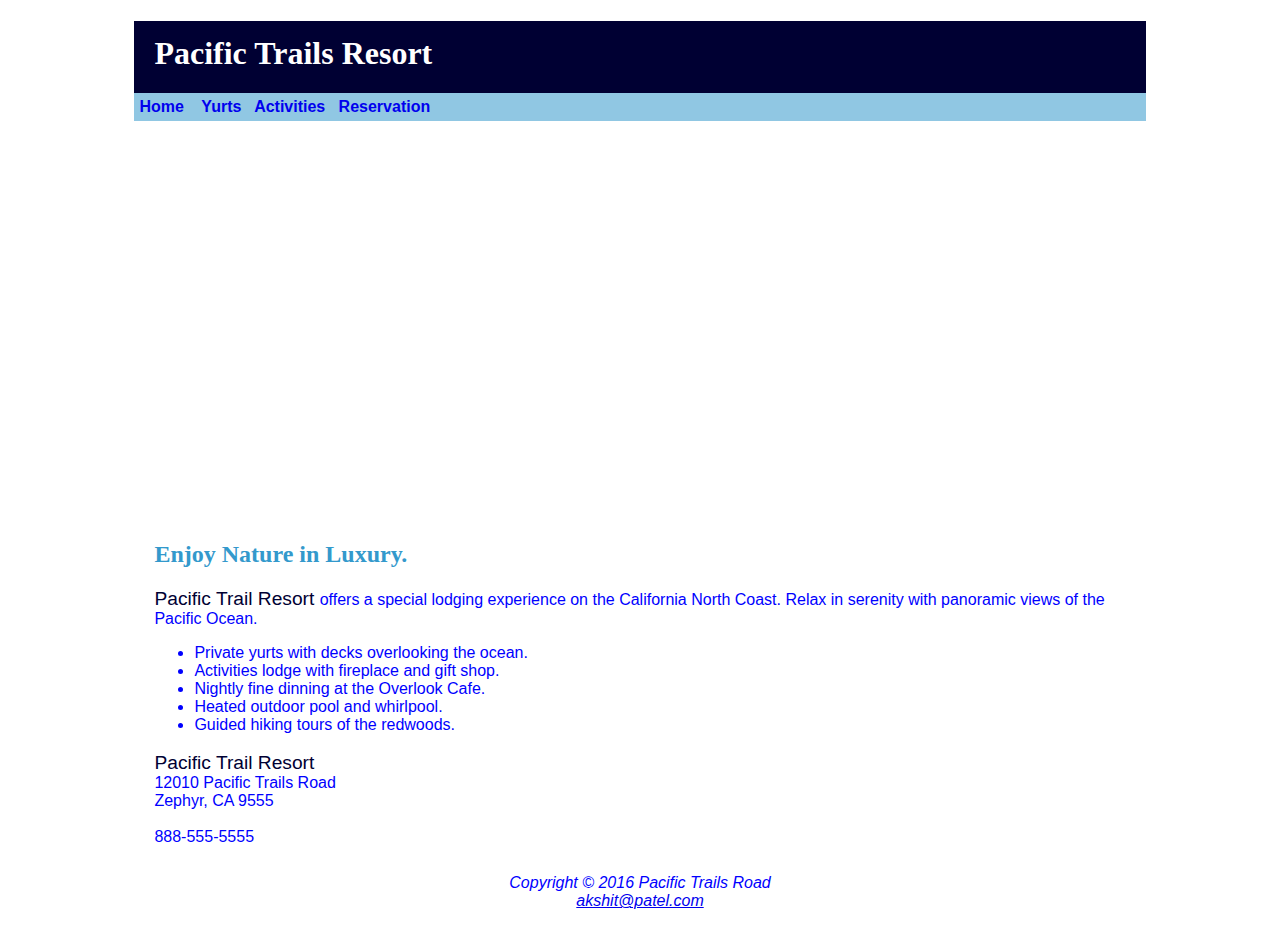
==== index.html @ 6103d9ae "Add files via upload" ====
<!DOCTYPE html>

<html lang="en">
    
<head>
    
<title> Pacific Trails Resort </title>
    
<meta charset= "utf-8">
    
<link rel="stylesheet" href ="pacific.css">
    
    <style>
    
        body { color: #0000ff; }
    </style>
    
</head>
    
<body>
    <div id = "wrapper">
        
    
<header>
    
<h1> Pacific Trails Resort </h1>
    
    </header>

<nav>
    
    <a href="index.html"> Home </a>&nbsp;&nbsp;
    <a href="yurts.html"> Yurts</a>&nbsp;&nbsp;
    <a href="activities.html"> Activities</a>&nbsp;&nbsp;
    <a href="reservations.html"> Reservation</a>&nbsp;&nbsp;
        
    
     
    
    </nav>
    
    <main>
        
        <div id="homehero"></div>
    
    <h2> Enjoy Nature in Luxury.</h2>
        <p><span class= "resort"> Pacific Trail Resort </span> offers a special lodging experience on the California North Coast. Relax in serenity with panoramic views of the Pacific Ocean.</p>
    <dd><li> Private yurts with decks overlooking the ocean.</li>
    <li> Activities lodge with fireplace and gift shop.</li>
    <li> Nightly fine dinning at the Overlook Cafe.</li>
    <li> Heated outdoor pool and whirlpool.</li>
    <li> Guided hiking tours of the redwoods.</li>
    </dd>&nbsp;
        
    <div> 
        
        <span class= "resort"> Pacific Trail Resort </span> <br>
        12010 Pacific Trails Road<br>
        Zephyr, CA 9555<br></div>
        &nbsp;
        
        <div>  888-555-5555<br> </div>
        
        
    </main>
    </div>
    </body>
    &nbsp;
    
     <footer>
         Copyright &copy; 2016 Pacific Trails Road<br>
        <a href ="mailto:patelakshit1515@gmail.com">akshit@patel.com</a>
        </footer>
---- pacific.css ----
body{ 
    
    background: url(background.jpg);
    color: #666666;
    font-family: verdana, arial, sans-serif;
}

header{
    
    background-color: #000033;
    color: #FFFFFF;
    font-family: Georgia, "Times New Roman", serif;
    
    
}

h1{
    margin-bottom: 0;
    background: url(sunset.jpg);
    background-repeat: no-repeat;
    background-position: right;
    padding-left: 20px;
    height: 72px;
    background: #000033;
    color: #FFFFFF;
    line-height: 200%;
    
}

nav{
    
    font-weight: bold;
    background: #90c7E3;
    padding: 5px;
}

h2{
    color: #3399cc;
    font-family: Georgia, serif;
}

h3{
    color:#000033;
    font-family: serif;
}

main{
    padding-left: 20px;
    padding-right: 20px;
    display: block;
}

dt{
    font-weight: bold;
    color: #000033;
}

.resort{
    
    color: #000033;
    font-size: 1.2em;
    
}

footer{
    
    font-size: : 0.70em;
    font-style: italic;
    text-align: center;
    padding: 10px;
}

#wrapper{
    
    background-color: #ffffff;
    min-width: 700px;
    max-width: 1024px;
    margin-left: auto;
    margin-right: auto;
    width: 80%;
}

#homehero{
    
    background-image: url(coast.jpg);
    background-repeat: no-repeat;
    background-size: cover;
    padding: 200px 100px;
}

#yurthero{
    
    background-image: url(yurt.jpg);
    background-repeat: no-repeat;
    background-size: cover;
    padding: 200px 100px;
    
}

#trailhero{
    
    background-image: url(trail.jpg);
    background-repeat: no-repeat;
    background-size: cover;
    padding: 200px 100px;
}

nav a {
    
    text-decoration: none;
}
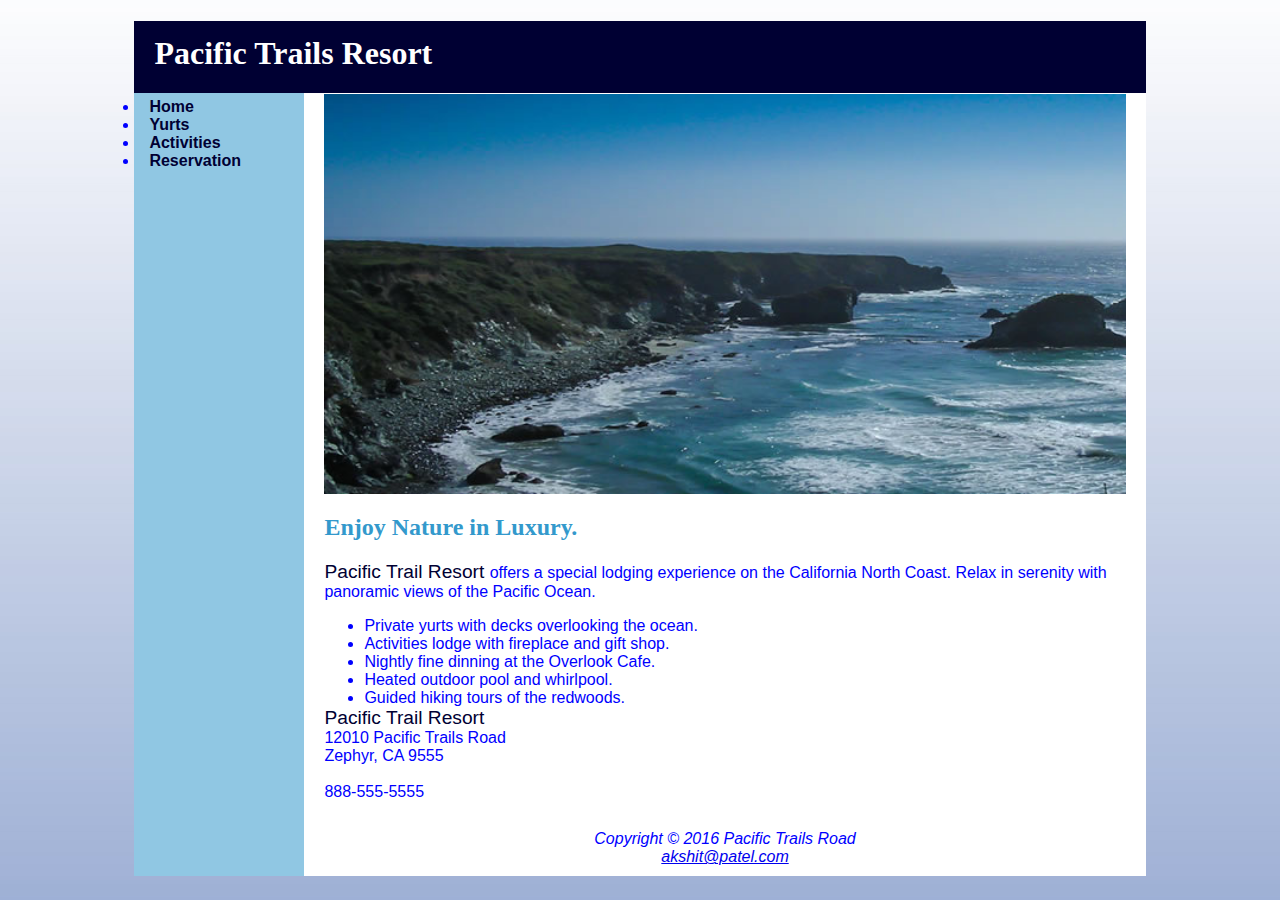
==== commit 7489a0e6: "Add files via upload" ====
--- a/index.html
+++ b/index.html
@@ -7,6 +7,7 @@
 <title> Pacific Trails Resort </title>
     
 <meta charset= "utf-8">
+<meta name="viewport" content="width=device-width, initial-scale=1.0">
     
 <link rel="stylesheet" href ="pacific.css">
     
@@ -14,6 +15,11 @@
     
         body { color: #0000ff; }
     </style>
+    
+    <!--[if lt IE 9]>
+    <script src="https://html5shim.googlecode.com/svn/trunk/html5.js">
+    </script>
+    <![endif]-->
     
 </head>
     
@@ -29,14 +35,11 @@
 
 <nav>
     
-    <a href="index.html"> Home </a>&nbsp;&nbsp;
-    <a href="yurts.html"> Yurts</a>&nbsp;&nbsp;
-    <a href="activities.html"> Activities</a>&nbsp;&nbsp;
-    <a href="reservations.html"> Reservation</a>&nbsp;&nbsp;
-        
-    
-     
-    
+    <li><a href="index.html"> Home </a></li>
+    <li><a href="yurts.html"> Yurts</a></li>
+    <li><a href="activities.html"> Activities</a></li>
+    <li><a href="reservations.html"> Reservation</a></li>
+       
     </nav>
     
     <main>
@@ -50,27 +53,24 @@
     <li> Nightly fine dinning at the Overlook Cafe.</li>
     <li> Heated outdoor pool and whirlpool.</li>
     <li> Guided hiking tours of the redwoods.</li>
-    </dd>&nbsp;
+    </dd>
         
     <div> 
         
         <span class= "resort"> Pacific Trail Resort </span> <br>
         12010 Pacific Trails Road<br>
-        Zephyr, CA 9555<br></div>
-        &nbsp;
+        Zephyr, CA 9555<br><br>
+        <a id="mobile" href="tel:888-555-5555">888-555-5555</a>
+        <span id="desktop">888-555-5555</span><br><br>
+        </div>
         
-        <div>  888-555-5555<br> </div>
-        
-        
+          
     </main>
-    </div>
-    </body>
-    &nbsp;
-    
+   
      <footer>
          Copyright &copy; 2016 Pacific Trails Road<br>
         <a href ="mailto:patelakshit1515@gmail.com">akshit@patel.com</a>
         </footer>
-    
-    
-    
+    </div>
+    </body>
+</html>--- a/pacific.css
+++ b/pacific.css
@@ -1,11 +1,20 @@
-body{ 
+*{box-sizing: border-box;}
+
+header, nav, main, footer 
+{
+  display: block;
+}
+
+body
+{ 
     
     background: url(background.jpg);
     color: #666666;
     font-family: verdana, arial, sans-serif;
 }
 
-header{
+header
+{
     
     background-color: #000033;
     color: #FFFFFF;
@@ -14,7 +23,8 @@
     
 }
 
-h1{
+h1
+{
     margin-bottom: 0;
     background: url(sunset.jpg);
     background-repeat: no-repeat;
@@ -27,52 +37,67 @@
     
 }
 
-nav{
-    
+nav
+{
+    float: left;
+    width: 160px;
     font-weight: bold;
-    background: #90c7E3;
+    padding-top: 20px;
+    padding-right: 5px;
+    padding-bottom: 0px;
+    padding-left: 20px;
     padding: 5px;
 }
 
-h2{
+h2
+{
     color: #3399cc;
     font-family: Georgia, serif;
 }
 
-h3{
+h3
+{
     color:#000033;
     font-family: serif;
 }
 
-main{
-    padding-left: 20px;
-    padding-right: 20px;
-    display: block;
-}
-
-dt{
+main
+{
+  padding: 1px 20px;
+  background-color: #FFFFFF;
+  margin-left: 170px;
+}
+
+dt
+{
     font-weight: bold;
     color: #000033;
 }
 
-.resort{
+.resort
+{
     
     color: #000033;
     font-size: 1.2em;
     
 }
 
-footer{
+footer
+{
     
     font-size: : 0.70em;
     font-style: italic;
     text-align: center;
     padding: 10px;
-}
-
-#wrapper{
-    
-    background-color: #ffffff;
+    background-color: #FFFFFF;
+    margin-left: 170px;
+
+}
+
+#wrapper
+{
+    
+    background-color: #90C7E3;
     min-width: 700px;
     max-width: 1024px;
     margin-left: auto;
@@ -80,32 +105,211 @@
     width: 80%;
 }
 
-#homehero{
+#homehero
+{
     
     background-image: url(coast.jpg);
     background-repeat: no-repeat;
     background-size: cover;
     padding: 200px 100px;
-}
-
-#yurthero{
+    margin-left: 0px;
+}
+
+#yurthero
+{
     
     background-image: url(yurt.jpg);
     background-repeat: no-repeat;
     background-size: cover;
     padding: 200px 100px;
-    
-}
-
-#trailhero{
+    margin-left: 0px;
+    
+}
+
+#trailhero
+{
     
     background-image: url(trail.jpg);
     background-repeat: no-repeat;
     background-size: cover;
     padding: 200px 100px;
-}
-
-nav a {
-    
+    margin-left: 0px;
+}
+
+nav a
+{
     text-decoration: none;
-}+    padding: 10px;
+    font-weight: bold;
+    
+}
+
+nav ul
+{
+    padding-left: 0;
+    margin: 0;
+    list-style-type: none;
+    
+}
+ 
+nav a:link
+{
+    color:#000033;
+}
+nav a:visited
+{
+    color:#344873;
+}
+nav a:hover
+{
+    color: #FFFFFF;
+}
+
+#mobile {
+  display: none;
+}
+
+#desktop {
+  display: inline;
+}
+
+@media only screen and (max-width: 1024px) {
+  body {
+    margin: 0;
+    padding: 0;
+    background-image: none;
+  }
+
+ #wrapper {
+    width: auto;
+    min-width: 0;
+    margin: 0;
+    box-shadow: none;
+  }
+    h1 {
+    margin: 0;
+  }
+
+  nav {
+    float: none;
+    width: auto;
+    padding: 0.5em;
+  }
+
+  nav li {
+    display: inline-block;
+  }
+
+  nav a {
+    padding: 1em;
+  }
+
+  main {
+    padding: 1em;
+    margin-left: 0;
+    font-size: 90%;
+  }
+
+  footer {
+    margin: 0;
+  }
+
+  #homehero, #yurthero, #trailhero {
+    margin-left: 0;
+  }
+}
+
+@media only all and (max-width: 768px) {
+  h1 {
+    height: 100%;
+    font-size: 1.5em;
+    padding-left: 0.3em;
+  }
+
+  nav {
+    padding: 0;
+  }
+
+  nav a {
+    display: block;
+    padding: 0.2em;
+    font-size: 1.3em;
+    border-bottom: 1px solid #330000;
+  }
+
+  nav ul {
+    margin: 0;
+    padding: 0;
+  }
+
+  nav li {
+    display: block;
+    margin: 0;
+    padding: 0;
+  }
+
+  main {
+    padding: 0.1em 0.6em 0.1em 0.4em;
+  }
+
+  #homehero, #yurthero, #trailhero {
+    display: none;
+  }
+
+  footer {
+    padding: 0;
+  }
+
+  #mobile {
+    display: inline;
+  }
+
+  #desktop {
+    display: none;
+  }
+}
+
+table
+{
+  margin: auto;
+  border: 1px solid #3399cc;
+  width: 90%;
+  border-collapse: collapse;
+}
+
+td, th
+{
+  padding: 5px;
+  border: 1px solid #3399cc;
+}
+
+td 
+{
+  text-align: center;
+}
+
+.text
+{
+  text-align: left;
+}
+
+tr:nth-of-type(even)
+{
+  background-color: #F5FAFC;
+}
+
+label {
+  float: left;
+  display: block;
+  width: 8em;
+  padding-right: 1em;
+}
+
+input, textarea {
+  display: block;
+  margin-bottom: 1em;
+}
+
+#mySubmit {
+  margin-left: 10em;
+}
